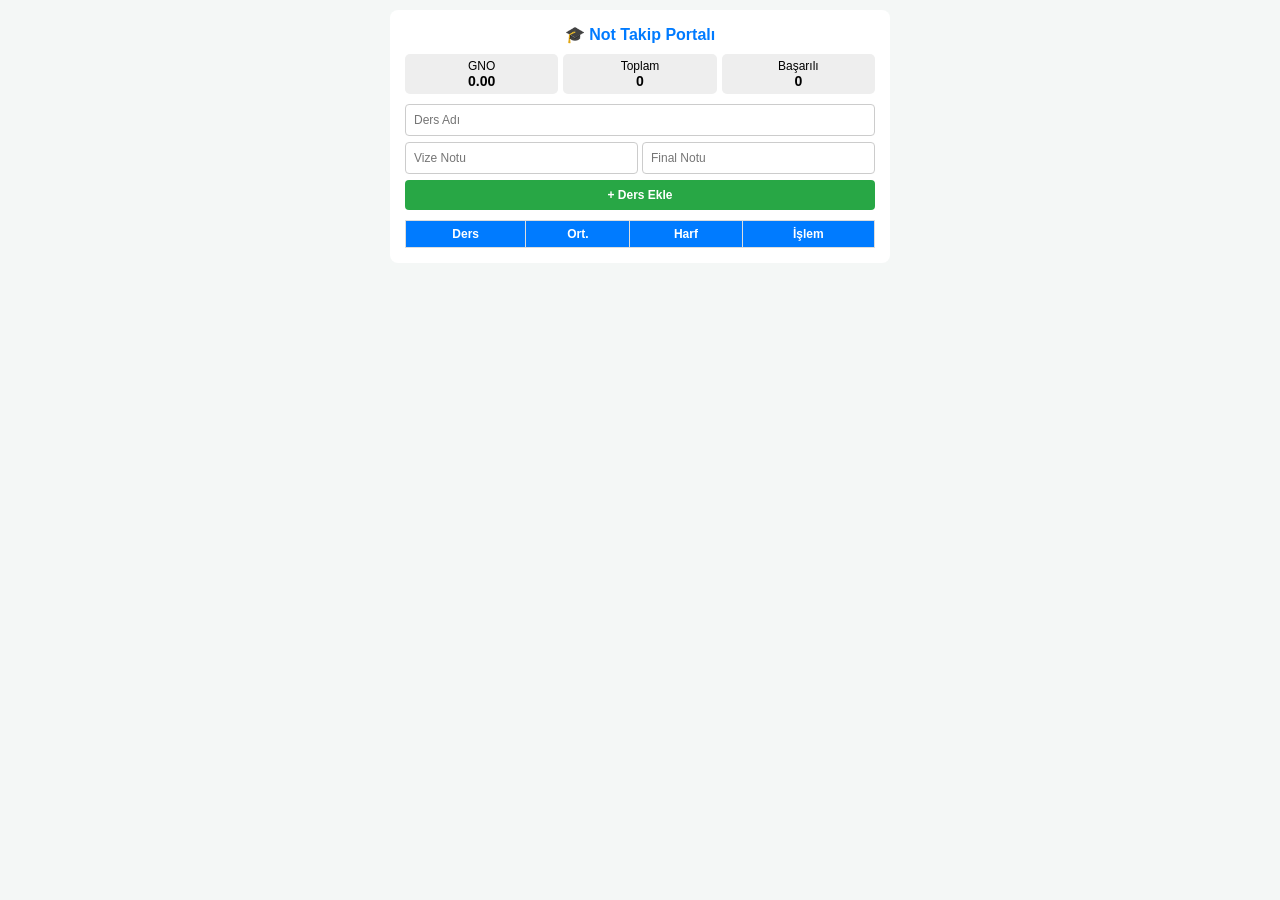
==== index.html @ f234cc98 "index.html" ====
<!DOCTYPE html>
<html lang="tr">
<head>
  <meta charset="UTF-8">
  <meta name="viewport" content="width=device-width, initial-scale=1.0">
  <title>Not Takip</title>
  <link rel="stylesheet" href="style.css">
</head>
<body>
  <div class="container">
    <h2>🎓 Not Takip Portalı</h2>
    
    <div class="ozet-kutu">
      <div class="stat-card"><span>GNO</span><h3 id="gnoGosterge">0.00</h3></div>
      <div class="stat-card"><span>Toplam</span><h3 id="toplamDersGosterge">0</h3></div>
      <div class="stat-card"><span>Başarılı</span><h3 id="basariliDersGosterge">0</h3></div>
    </div>

    <form id="dersForm">
      <input type="text" id="dersAdi" placeholder="Ders Adı" required>
      <div class="form-row">
        <input type="number" id="vize" placeholder="Vize Notu" min="0" max="100" required>
        <input type="number" id="final" placeholder="Final Notu" min="0" max="100" required>
      </div>
      <button type="submit" class="btn">+ Ders Ekle</button>
    </form>

    <table>
      <thead>
        <tr>
          <th>Ders</th>
          <th>Ort.</th>
          <th>Harf</th>
          <th>İşlem</th>
        </tr>
      </thead>
      <tbody id="dersListesi"></tbody>
    </table>
  </div>
  <script src="script.js"></script>
</body>
</html>
---- style.css ----
* { box-sizing: border-box; margin: 0; padding: 0; }
body { font-family: sans-serif; background: #f4f7f6; padding: 10px; }
.container { background: white; padding: 15px; border-radius: 8px; max-width: 500px; margin: auto; }
h2 { text-align: center; font-size: 16px; margin-bottom: 10px; color: #007bff; }
.ozet-kutu { display: flex; gap: 5px; margin-bottom: 10px; }
.stat-card { flex: 1; background: #eee; padding: 5px; border-radius: 5px; text-align: center; font-size: 12px; }
form { display: flex; flex-direction: column; gap: 6px; margin-bottom: 10px; }
.form-row { display: flex; gap: 4px; }
input, button { padding: 8px; font-size: 12px; border: 1px solid #ccc; border-radius: 4px; flex: 1; }
.btn { background: #28a745; color: white; font-weight: bold; border: none; cursor: pointer; }
table { width: 100%; border-collapse: collapse; font-size: 12px; }
th, td { border: 1px solid #ddd; padding: 6px; text-align: center; }
th { background: #007bff; color: white; }
.btn-sil { background: #dc3545; color: white; border: none; padding: 2px 6px; border-radius: 3px; }
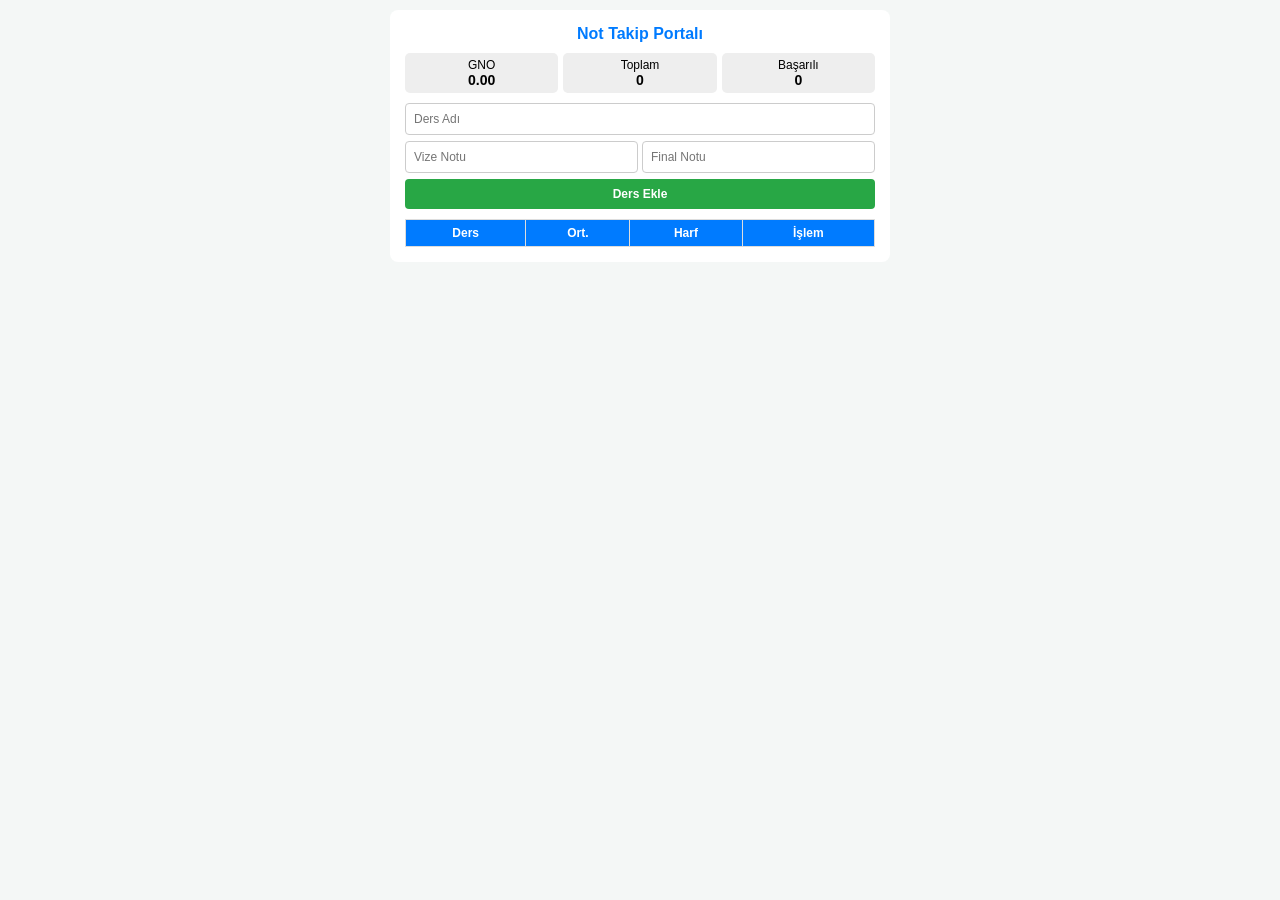
==== commit 149bef00: "index.html" ====
--- a/index.html
+++ b/index.html
@@ -1,43 +1,52 @@
 <!DOCTYPE html>
 <html lang="tr">
 <head>
-  <meta charset="UTF-8">
-  <meta name="viewport" content="width=device-width, initial-scale=1.0">
-  <title>Not Takip</title>
-  <link rel="stylesheet" href="style.css">
+    <!-- Google tag (gtag.js) -->
+    <script async src="https://www.googletagmanager.com/gtag/js?id=G-RGPYR4YRG8"></script>
+    <script>
+      window.dataLayer = window.dataLayer || [];
+      function gtag(){dataLayer.push(arguments);}
+      gtag('js', new Date());
+
+      gtag('config', 'G-RGPYR4YRG8');
+    </script>
+
+    <meta charset="UTF-8">
+    <meta name="viewport" content="width=device-width, initial-scale=1.0">
+    <title>Not Takip</title>
+    <link rel="stylesheet" href="style.css">
 </head>
 <body>
-  <div class="container">
-    <h2>🎓 Not Takip Portalı</h2>
-    
-    <div class="ozet-kutu">
-      <div class="stat-card"><span>GNO</span><h3 id="gnoGosterge">0.00</h3></div>
-      <div class="stat-card"><span>Toplam</span><h3 id="toplamDersGosterge">0</h3></div>
-      <div class="stat-card"><span>Başarılı</span><h3 id="basariliDersGosterge">0</h3></div>
+    <div class="container">
+        <h2>Not Takip Portalı</h2>
+
+        <div class="ozet-kutu">
+            <div class="stat-card"><span>GNO</span><h3 id="gnoGosterge">0.00</h3></div>
+            <div class="stat-card"><span>Toplam</span><h3 id="toplamDersGosterge">0</h3></div>
+            <div class="stat-card"><span>Başarılı</span><h3 id="basariliDersGosterge">0</h3></div>
+        </div>
+
+        <form id="dersFormu">
+            <input type="text" id="dersAdi" placeholder="Ders Adı" required>
+            <div class="form-row">
+                <input type="number" id="vize" placeholder="Vize Notu" min="0" max="100" required>
+                <input type="number" id="final" placeholder="Final Notu" min="0" max="100" required>
+            </div>
+            <button type="submit" class="btn">Ders Ekle</button>
+        </form>
+
+        <table>
+            <thead>
+                <tr>
+                    <th>Ders</th>
+                    <th>Ort.</th>
+                    <th>Harf</th>
+                    <th>İşlem</th>
+                </tr>
+            </thead>
+            <tbody id="dersListesi"></tbody>
+        </table>
     </div>
-
-    <form id="dersForm">
-      <input type="text" id="dersAdi" placeholder="Ders Adı" required>
-      <div class="form-row">
-        <input type="number" id="vize" placeholder="Vize Notu" min="0" max="100" required>
-        <input type="number" id="final" placeholder="Final Notu" min="0" max="100" required>
-      </div>
-      <button type="submit" class="btn">+ Ders Ekle</button>
-    </form>
-
-    <table>
-      <thead>
-        <tr>
-          <th>Ders</th>
-          <th>Ort.</th>
-          <th>Harf</th>
-          <th>İşlem</th>
-        </tr>
-      </thead>
-      <tbody id="dersListesi"></tbody>
-    </table>
-  </div>
-  <script src="script.js"></script>
+    <script src="script.js"></script>
 </body>
 </html>
-
